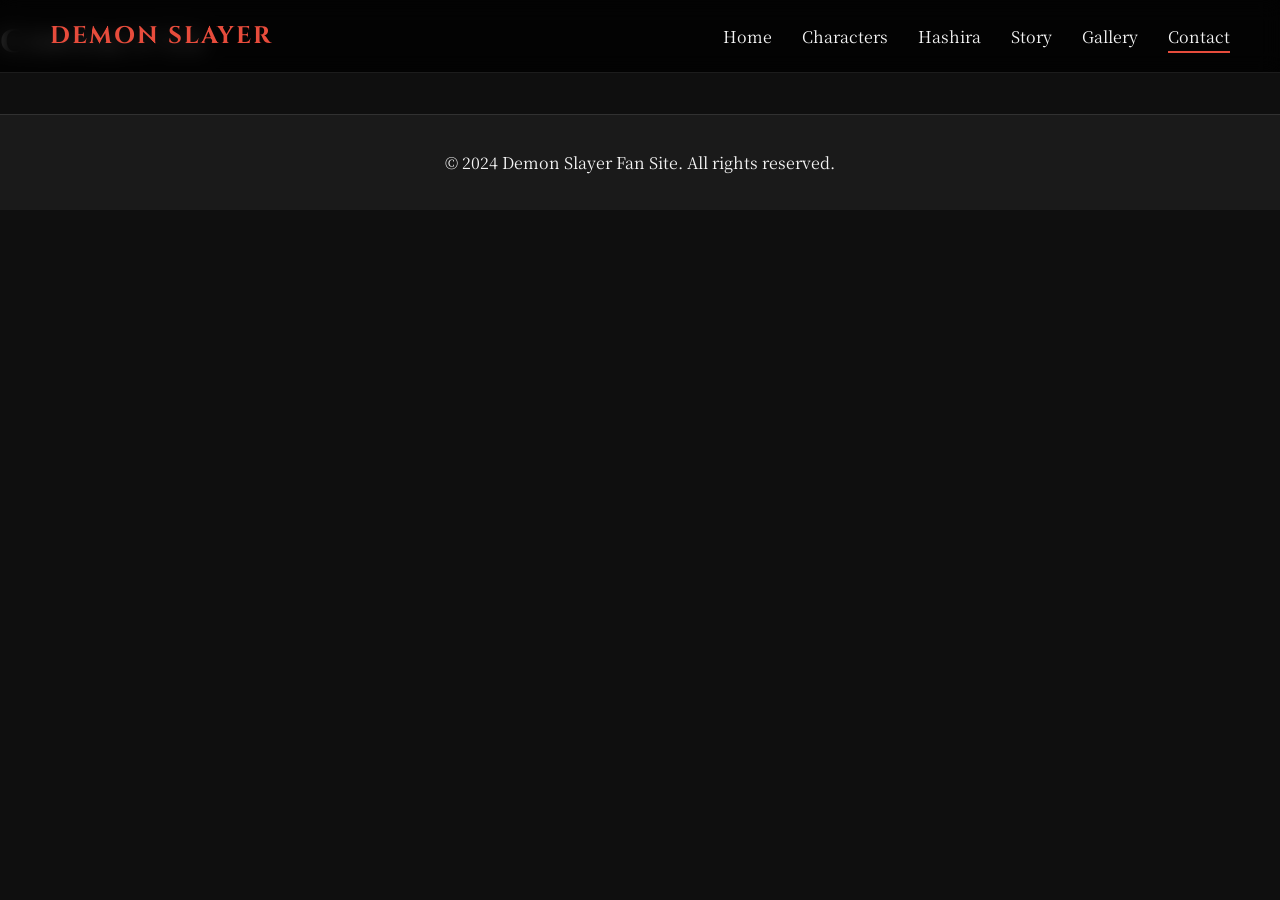
==== contact.html @ 70025a47 "Initial commit" ====
<!DOCTYPE html>
<html lang="en">

<head>
    <meta charset="UTF-8">
    <meta name="viewport" content="width=device-width, initial-scale=1.0">
    <title>Contact - Demon Slayer</title>
    <link rel="stylesheet" href="assets/css/variables.css">
    <link rel="stylesheet" href="assets/css/style.css">
    <link
        href="https://fonts.googleapis.com/css2?family=Cinzel:wght@400;700&family=Noto+Serif+JP:wght@400;700&display=swap"
        rel="stylesheet">
</head>

<body>
    <nav class="navbar">
        <div class="logo">Demon Slayer</div>
        <ul class="nav-links">
            <li><a href="index.html">Home</a></li>
            <li><a href="characters.html">Characters</a></li>
            <li><a href="hashira.html">Hashira</a></li>
            <li><a href="story.html">Story</a></li>
            <li><a href="gallery.html">Gallery</a></li>
            <li><a href="contact.html" class="active">Contact</a></li>
        </ul>
    </nav>

    <main>
        <h1>Contact Us</h1>
        <form id="contact-form"></form>
    </main>

    <footer>
        <p>&copy; 2024 Demon Slayer Fan Site. All rights reserved.</p>
    </footer>

    <script src="assets/js/main.js"></script>
    <script src="assets/js/contact.js"></script>
</body>

</html>
---- assets/css/variables.css ----
:root {
    /* Colors */
    --primary-bg: #0f0f0f;
    --secondary-bg: #1a1a1a;
    --text-color: #f5f5f5;
    --accent-color: #e74c3c; /* Red/Blood */
    --tanjiro-green: #2ecc71;
    --tanjiro-black: #000000;
    --zenitsu-yellow: #f1c40f;
    --inosuke-blue: #3498db;
    --nezuko-pink: #e91e63;
    
    /* Fonts */
    --font-heading: 'Cinzel', serif;
    --font-body: 'Noto Serif JP', serif;
    
    /* Spacing */
    --spacing-sm: 8px;
    --spacing-md: 16px;
    --spacing-lg: 32px;
    --spacing-xl: 64px;
}

body {
    background-color: var(--primary-bg);
    color: var(--text-color);
    font-family: var(--font-body);
    margin: 0;
    padding: 0;
    overflow-x: hidden;
}

h1, h2, h3, h4, h5, h6 {
    font-family: var(--font-heading);
    margin-bottom: var(--spacing-md);
}

a {
    text-decoration: none;
    color: inherit;
    transition: color 0.3s ease;
}

ul {
    list-style: none;
    padding: 0;
    margin: 0;
}
---- assets/css/style.css ----
/* Global Styles */
* {
    box-sizing: border-box;
}

/* Navbar */
.navbar {
    display: flex;
    justify-content: space-between;
    align-items: center;
    padding: 20px 50px;
    background: rgba(0, 0, 0, 0.8);
    position: fixed;
    width: 100%;
    top: 0;
    z-index: 1000;
    backdrop-filter: blur(10px);
    border-bottom: 1px solid rgba(255, 255, 255, 0.1);
}

.logo {
    font-family: var(--font-heading);
    font-size: 1.5rem;
    font-weight: bold;
    color: var(--accent-color);
    text-transform: uppercase;
    letter-spacing: 2px;
}

.nav-links {
    display: flex;
    gap: 30px;
}

.nav-links li a {
    font-size: 1rem;
    position: relative;
    padding-bottom: 5px;
}

.nav-links li a::after {
    content: '';
    position: absolute;
    width: 0;
    height: 2px;
    bottom: 0;
    left: 0;
    background-color: var(--accent-color);
    transition: width 0.3s ease;
}

.nav-links li a:hover::after,
.nav-links li a.active::after {
    width: 100%;
}

/* Footer */
footer {
    text-align: center;
    padding: 20px;
    background: var(--secondary-bg);
    margin-top: 50px;
    border-top: 1px solid rgba(255, 255, 255, 0.1);
}
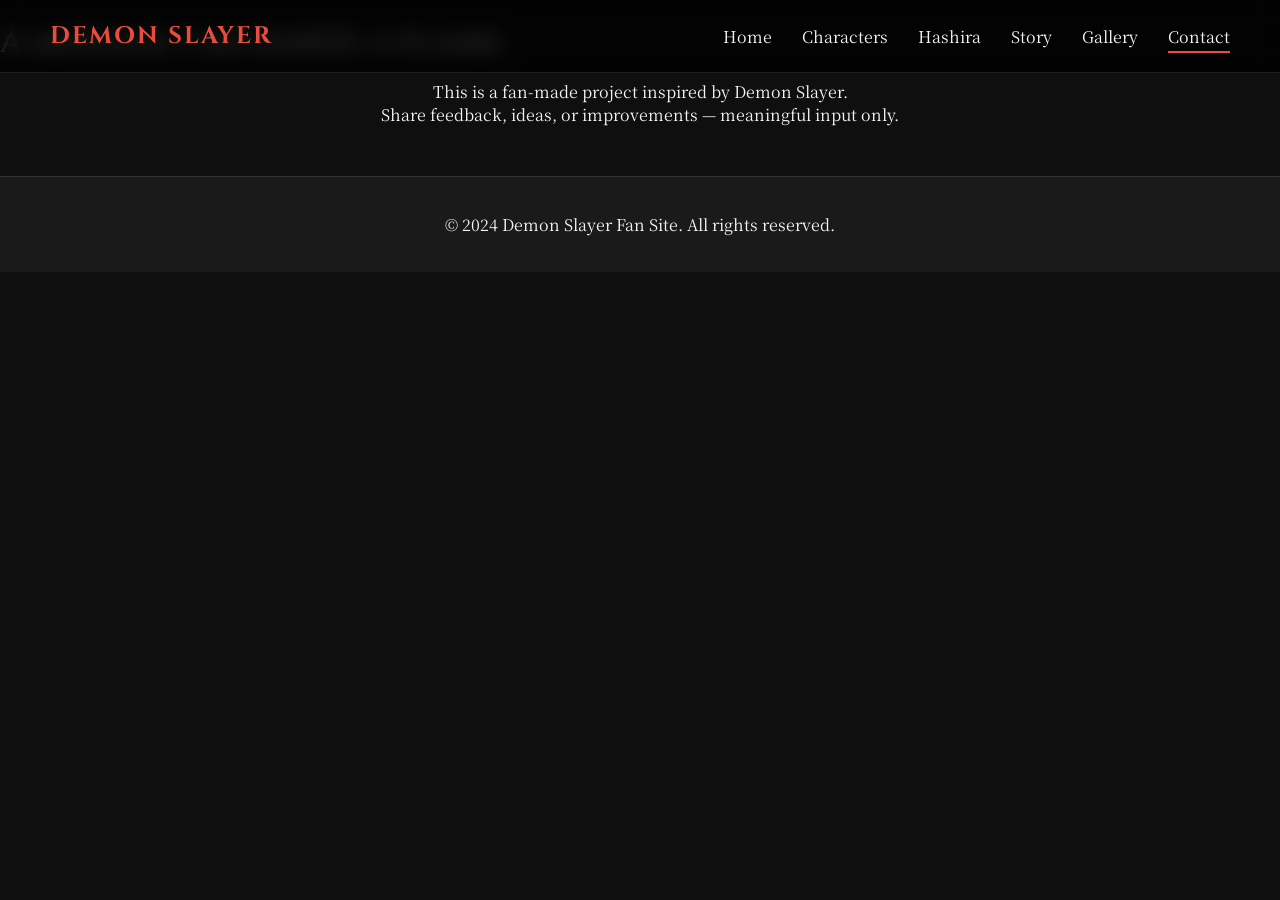
==== commit 7103e605: "Update site content with real data for characters, hashira, story, and gallery" ====
--- a/contact.html
+++ b/contact.html
@@ -26,7 +26,9 @@
     </nav>
 
     <main>
-        <h1>Contact Us</h1>
+        <h1>A message can ignite a flame.</h1>
+        <p style="text-align: center; max-width: 600px; margin: 0 auto 2rem;">This is a fan-made project inspired by
+            Demon Slayer.<br>Share feedback, ideas, or improvements — meaningful input only.</p>
         <form id="contact-form"></form>
     </main>
 
